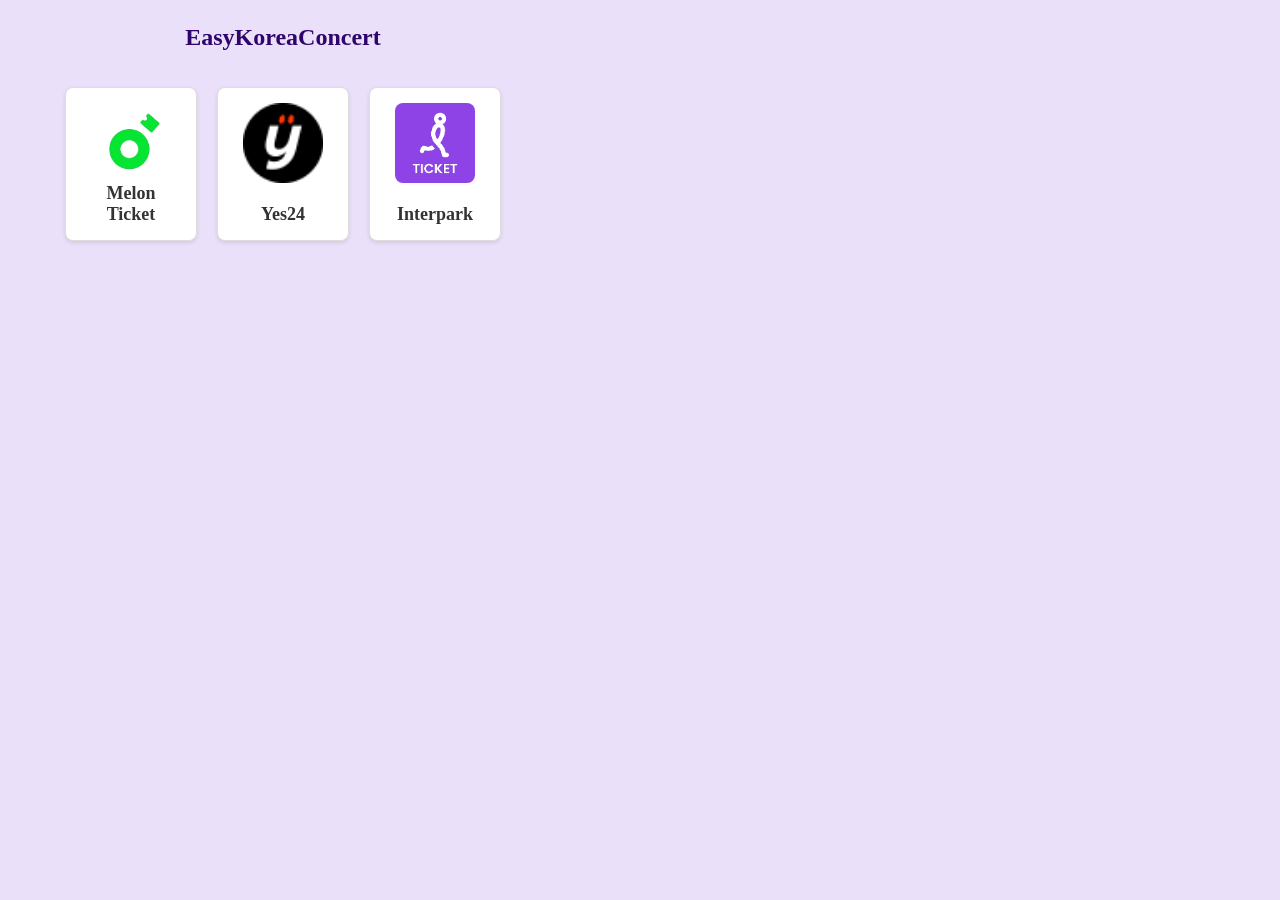
==== ticket-bot-plugin/popup/mainPage/index.html @ dadb138e "[feat]初始版本" ====
<!DOCTYPE html>
<html lang="en">
<head>
    <meta charset="UTF-8">
    <title>EasyKoreaConcert</title>
    <meta name="viewport" content="width=device-width, initial-scale=1.0">
    <link rel="stylesheet" href="style.css">
    <script type="module" src="script.js"></script>
</head>
<body>
    <h1 class="main-color">EasyKoreaConcert</h1>
    <div class="button-row">
        <a href="../melonticketForm/melonticket.html" class="button-concert">
            <img src="../../assets/melonticket_logo.png" alt="melonticket">
            <div class="booking-site">Melon Ticket</div>
        </a>
        <a href="../yes24Form/yes24.html" class="button-concert">
            <img src="../../assets/yes24_logo.png" alt="Yes24">
            <div class="booking-site">Yes24</div>
        </a>
        <a href="../interparkForm/interpark.html" class="button-concert">
            <img src="../../assets/interpark_logo.png" alt="Interpark">
            <div class="booking-site">Interpark</div>
        </a>
    </div>
    <div class="list-booking-container" id="list-booking">

    </div>
</body>
</html>
---- ticket-bot-plugin/popup/mainPage/style.css ----
body {
    overflow:hidden;
    background-color: #ebe0f9;
    width: 550px;
    height: 500px;
    display: flex;
    flex-direction: column;
    align-items: center;
    gap: 20px;
}

.main-color {
    color: #2f056b; /* Updated text color */
    font-size: 24px;
}

.button-row {
    display: flex;
    justify-content: space-around;
    gap: 20px;
}

.button-concert {
    background-color: #fff; /* Updated background color */
    color: #333; /* Updated text color */
    border: 1px solid #ddd; /* Added a subtle border */
    border-radius: 8px;
    padding: 15px;
    width: 100px;
    font-size: 18px;
    font-weight: bold;
    cursor: pointer;
    display: flex;
    flex-direction: column;
    align-items: center;
    text-decoration: none;
    box-shadow: 0 2px 4px rgba(0, 0, 0, 0.1); /* Added box-shadow */
    transition: transform 0.2s ease-in-out;
}

.button-concert:hover {
    transform: scale(1.05);
}

.button-concert img {
    width: 80%;
    height: auto;
    border-radius: 8px;
}

.booking-site {
    margin-top: auto; /* Push it to the bottom of the container */
    text-align: center; /* Center the text */
    width: 100%; /* Make sure the text takes up the full width */
}


/* Remove underlines from links */
a {
    text-decoration: none;
    color: inherit;
}

.list-booking-container {
    display: flex;
    flex-direction: column;
    align-items: center;
    gap: 20px;
    width: 100%;
    overflow-y: auto; /* Enable vertical scrolling */
    max-height: 300px; /* Set a max height for the container */
}

.booking-item {
    background-color: #fff;
    color: #333;
    border: 1px solid #ddd;
    border-radius: 8px;
    padding: 15px;
    width: 80%;
    font-size: 16px;
    cursor: pointer;
    box-shadow: 0 2px 4px rgba(0, 0, 0, 0.1);
    transition: transform 0.2s ease-in-out;
    display: flex;
    align-items: center; /* Align items vertically in the middle */
    justify-content: space-between; /* Align items horizontally with space between them */
    margin-bottom: 10px; /* Add margin-bottom to create space between items */
}

.booking-item:hover {
    transform: scale(1.05);
}

.concert-info {
    flex-grow: 1; /* Allow the concert info to take the remaining space */
}

.platform-image {
    margin-left: 10px; /* Add margin to create space between the text and image */
    width: 100px;
}

.concert-name {
    font-weight: bold;
}

.delete-button {
    height: 100%;
    font-size: 20px;
    color: red;
    cursor: pointer;
    border: none;
    background-color: transparent;
    display: flex;
}

.list-booking-container::-webkit-scrollbar {
    width: 10px; /* Set the width of the scrollbar */
}

.list-booking-container::-webkit-scrollbar-track {
    background-color: #ebe0f9; /* Track color */
}

.list-booking-container::-webkit-scrollbar-thumb {
    background-color: #2f056b; /* Thumb color */
    border-radius: 5px; /* Rounded corners for the thumb */
}

.list-booking-container::-webkit-scrollbar-thumb:hover {
    background-color: #5438dc; /* Thumb color on hover */
}
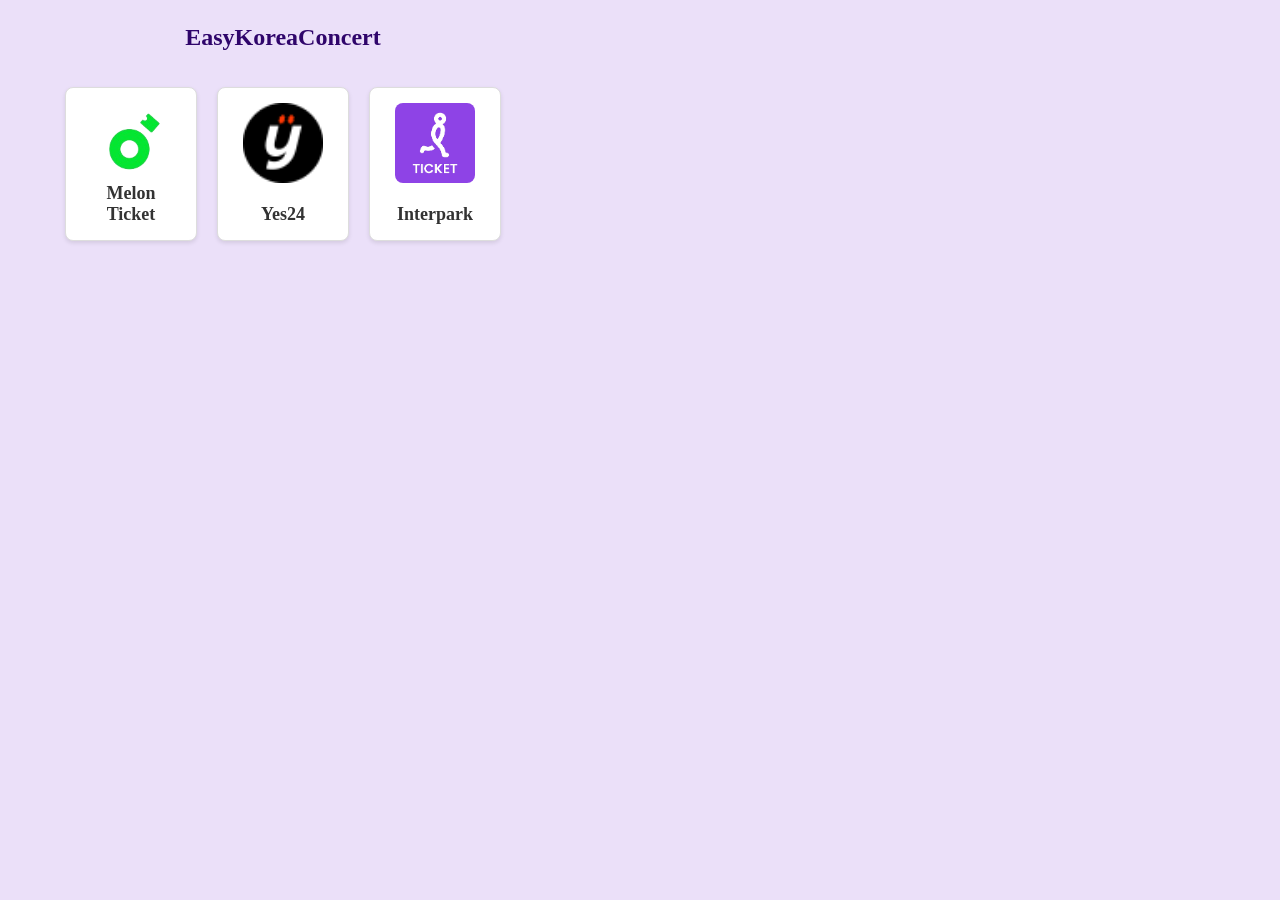
==== commit 7146c61c: "[feat]可以进入版本 + Toast" ====
--- a/ticket-bot-plugin/popup/mainPage/index.html
+++ b/ticket-bot-plugin/popup/mainPage/index.html
@@ -1,30 +1,30 @@
-<!DOCTYPE html>
-<html lang="en">
-<head>
-    <meta charset="UTF-8">
-    <title>EasyKoreaConcert</title>
-    <meta name="viewport" content="width=device-width, initial-scale=1.0">
-    <link rel="stylesheet" href="style.css">
-    <script type="module" src="script.js"></script>
-</head>
-<body>
-    <h1 class="main-color">EasyKoreaConcert</h1>
-    <div class="button-row">
-        <a href="../melonticketForm/melonticket.html" class="button-concert">
-            <img src="../../assets/melonticket_logo.png" alt="melonticket">
-            <div class="booking-site">Melon Ticket</div>
-        </a>
-        <a href="../yes24Form/yes24.html" class="button-concert">
-            <img src="../../assets/yes24_logo.png" alt="Yes24">
-            <div class="booking-site">Yes24</div>
-        </a>
-        <a href="../interparkForm/interpark.html" class="button-concert">
-            <img src="../../assets/interpark_logo.png" alt="Interpark">
-            <div class="booking-site">Interpark</div>
-        </a>
-    </div>
-    <div class="list-booking-container" id="list-booking">
-
-    </div>
-</body>
+<!DOCTYPE html>
+<html lang="en">
+<head>
+    <meta charset="UTF-8">
+    <title>EasyKoreaConcert</title>
+    <meta name="viewport" content="width=device-width, initial-scale=1.0">
+    <link rel="stylesheet" href="style.css">
+    <script type="module" src="script.js"></script>
+</head>
+<body>
+    <h1 class="main-color">EasyKoreaConcert</h1>
+    <div class="button-row">
+        <a href="../melonticketForm/melonticket.html" class="button-concert">
+            <img src="../../assets/melonticket_logo.png" alt="melonticket">
+            <div class="booking-site">Melon Ticket</div>
+        </a>
+        <a href="../yes24Form/yes24.html" class="button-concert">
+            <img src="../../assets/yes24_logo.png" alt="Yes24">
+            <div class="booking-site">Yes24</div>
+        </a>
+        <a href="../interparkForm/interpark.html" class="button-concert">
+            <img src="../../assets/interpark_logo.png" alt="Interpark">
+            <div class="booking-site">Interpark</div>
+        </a>
+    </div>
+    <div class="list-booking-container" id="list-booking">
+
+    </div>
+</body>
 </html>
--- a/ticket-bot-plugin/popup/mainPage/style.css
+++ b/ticket-bot-plugin/popup/mainPage/style.css
@@ -1,133 +1,133 @@
-body {
-    overflow:hidden;
-    background-color: #ebe0f9;
-    width: 550px;
-    height: 500px;
-    display: flex;
-    flex-direction: column;
-    align-items: center;
-    gap: 20px;
-}
-
-.main-color {
-    color: #2f056b; /* Updated text color */
-    font-size: 24px;
-}
-
-.button-row {
-    display: flex;
-    justify-content: space-around;
-    gap: 20px;
-}
-
-.button-concert {
-    background-color: #fff; /* Updated background color */
-    color: #333; /* Updated text color */
-    border: 1px solid #ddd; /* Added a subtle border */
-    border-radius: 8px;
-    padding: 15px;
-    width: 100px;
-    font-size: 18px;
-    font-weight: bold;
-    cursor: pointer;
-    display: flex;
-    flex-direction: column;
-    align-items: center;
-    text-decoration: none;
-    box-shadow: 0 2px 4px rgba(0, 0, 0, 0.1); /* Added box-shadow */
-    transition: transform 0.2s ease-in-out;
-}
-
-.button-concert:hover {
-    transform: scale(1.05);
-}
-
-.button-concert img {
-    width: 80%;
-    height: auto;
-    border-radius: 8px;
-}
-
-.booking-site {
-    margin-top: auto; /* Push it to the bottom of the container */
-    text-align: center; /* Center the text */
-    width: 100%; /* Make sure the text takes up the full width */
-}
-
-
-/* Remove underlines from links */
-a {
-    text-decoration: none;
-    color: inherit;
-}
-
-.list-booking-container {
-    display: flex;
-    flex-direction: column;
-    align-items: center;
-    gap: 20px;
-    width: 100%;
-    overflow-y: auto; /* Enable vertical scrolling */
-    max-height: 300px; /* Set a max height for the container */
-}
-
-.booking-item {
-    background-color: #fff;
-    color: #333;
-    border: 1px solid #ddd;
-    border-radius: 8px;
-    padding: 15px;
-    width: 80%;
-    font-size: 16px;
-    cursor: pointer;
-    box-shadow: 0 2px 4px rgba(0, 0, 0, 0.1);
-    transition: transform 0.2s ease-in-out;
-    display: flex;
-    align-items: center; /* Align items vertically in the middle */
-    justify-content: space-between; /* Align items horizontally with space between them */
-    margin-bottom: 10px; /* Add margin-bottom to create space between items */
-}
-
-.booking-item:hover {
-    transform: scale(1.05);
-}
-
-.concert-info {
-    flex-grow: 1; /* Allow the concert info to take the remaining space */
-}
-
-.platform-image {
-    margin-left: 10px; /* Add margin to create space between the text and image */
-    width: 100px;
-}
-
-.concert-name {
-    font-weight: bold;
-}
-
-.delete-button {
-    height: 100%;
-    font-size: 20px;
-    color: red;
-    cursor: pointer;
-    border: none;
-    background-color: transparent;
-    display: flex;
-}
-
-.list-booking-container::-webkit-scrollbar {
-    width: 10px; /* Set the width of the scrollbar */
-}
-
-.list-booking-container::-webkit-scrollbar-track {
-    background-color: #ebe0f9; /* Track color */
-}
-
-.list-booking-container::-webkit-scrollbar-thumb {
-    background-color: #2f056b; /* Thumb color */
-    border-radius: 5px; /* Rounded corners for the thumb */
-}
-
-.list-booking-container::-webkit-scrollbar-thumb:hover {
-    background-color: #5438dc; /* Thumb color on hover */
+body {
+    overflow:hidden;
+    background-color: #ebe0f9;
+    width: 550px;
+    height: 500px;
+    display: flex;
+    flex-direction: column;
+    align-items: center;
+    gap: 20px;
+}
+
+.main-color {
+    color: #2f056b; /* Updated text color */
+    font-size: 24px;
+}
+
+.button-row {
+    display: flex;
+    justify-content: space-around;
+    gap: 20px;
+}
+
+.button-concert {
+    background-color: #fff; /* Updated background color */
+    color: #333; /* Updated text color */
+    border: 1px solid #ddd; /* Added a subtle border */
+    border-radius: 8px;
+    padding: 15px;
+    width: 100px;
+    font-size: 18px;
+    font-weight: bold;
+    cursor: pointer;
+    display: flex;
+    flex-direction: column;
+    align-items: center;
+    text-decoration: none;
+    box-shadow: 0 2px 4px rgba(0, 0, 0, 0.1); /* Added box-shadow */
+    transition: transform 0.2s ease-in-out;
+}
+
+.button-concert:hover {
+    transform: scale(1.05);
+}
+
+.button-concert img {
+    width: 80%;
+    height: auto;
+    border-radius: 8px;
+}
+
+.booking-site {
+    margin-top: auto; /* Push it to the bottom of the container */
+    text-align: center; /* Center the text */
+    width: 100%; /* Make sure the text takes up the full width */
+}
+
+
+/* Remove underlines from links */
+a {
+    text-decoration: none;
+    color: inherit;
+}
+
+.list-booking-container {
+    display: flex;
+    flex-direction: column;
+    align-items: center;
+    gap: 20px;
+    width: 100%;
+    overflow-y: auto; /* Enable vertical scrolling */
+    max-height: 300px; /* Set a max height for the container */
+}
+
+.booking-item {
+    background-color: #fff;
+    color: #333;
+    border: 1px solid #ddd;
+    border-radius: 8px;
+    padding: 15px;
+    width: 80%;
+    font-size: 16px;
+    cursor: pointer;
+    box-shadow: 0 2px 4px rgba(0, 0, 0, 0.1);
+    transition: transform 0.2s ease-in-out;
+    display: flex;
+    align-items: center; /* Align items vertically in the middle */
+    justify-content: space-between; /* Align items horizontally with space between them */
+    margin-bottom: 10px; /* Add margin-bottom to create space between items */
+}
+
+.booking-item:hover {
+    transform: scale(1.05);
+}
+
+.concert-info {
+    flex-grow: 1; /* Allow the concert info to take the remaining space */
+}
+
+.platform-image {
+    margin-left: 10px; /* Add margin to create space between the text and image */
+    width: 100px;
+}
+
+.concert-name {
+    font-weight: bold;
+}
+
+.delete-button {
+    height: 100%;
+    font-size: 20px;
+    color: red;
+    cursor: pointer;
+    border: none;
+    background-color: transparent;
+    display: flex;
+}
+
+.list-booking-container::-webkit-scrollbar {
+    width: 10px; /* Set the width of the scrollbar */
+}
+
+.list-booking-container::-webkit-scrollbar-track {
+    background-color: #ebe0f9; /* Track color */
+}
+
+.list-booking-container::-webkit-scrollbar-thumb {
+    background-color: #2f056b; /* Thumb color */
+    border-radius: 5px; /* Rounded corners for the thumb */
+}
+
+.list-booking-container::-webkit-scrollbar-thumb:hover {
+    background-color: #5438dc; /* Thumb color on hover */
 }
